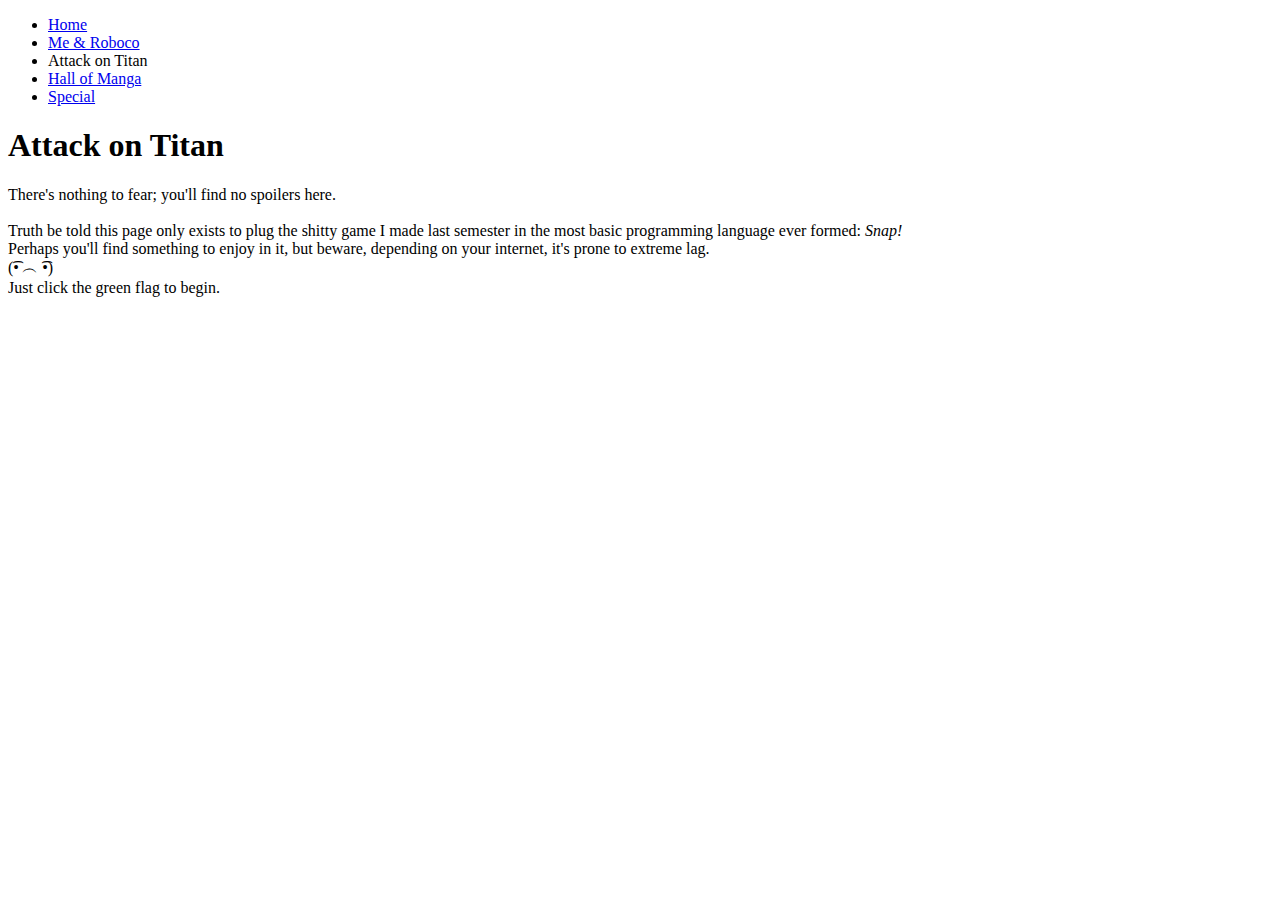
==== AttackonTitan.html @ 6d5f1210 "Add files via upload" ====
<!DOCTYPE html>
<html>
<head>
	<link href="/Users/Hunter/Desktop/Summer21.css" rel="stylesheet" type="text/css"></link>
	<style>
	</style>
	<title>Summer '21 Project</title>
</head>

<nav>
  <ul>
    <li class="nav"><a href=index.html>Home</a>  </li>
    <li class="nav"><a href=Roboco.html>Me & Roboco</a> </li>
    <li class="nav">Attack on Titan </li>
    <li class="nav"><a href=MangaHall.html>Hall of Manga</a> </li>
	<li class="nav"><a href=https://www.youtube.com/watch?v=dQw4w9WgXcQ>Special</a> </li>
  </ul>
</nav>

<body>

<h1>Attack on Titan</h1>
<p id="col-1">There's nothing to fear; you'll find no spoilers here. <br><br>
Truth be told this page only exists to plug the shitty game I made last semester in the most basic programming language ever formed: <em>Snap!</em> 
<br>Perhaps you'll find something to enjoy in it, but beware, depending on your internet, it's prone to extreme lag. <br>(͡• ︵ ͡•)
<br> Just click the green flag to begin.
</p>


<iframe allowfullscreen id="col-2" allow="geolocation; microphone; camera" frameBorder=0 src="https://snap.berkeley.edu/embed?project=P1%3A%20Levi%20v.%20Beast%20Titan&user=hwpruitt&showTitle=true&showAuthor=true&editButton=true&pauseButton=true" width="480" height="390"></iframe>


</body>
</html>
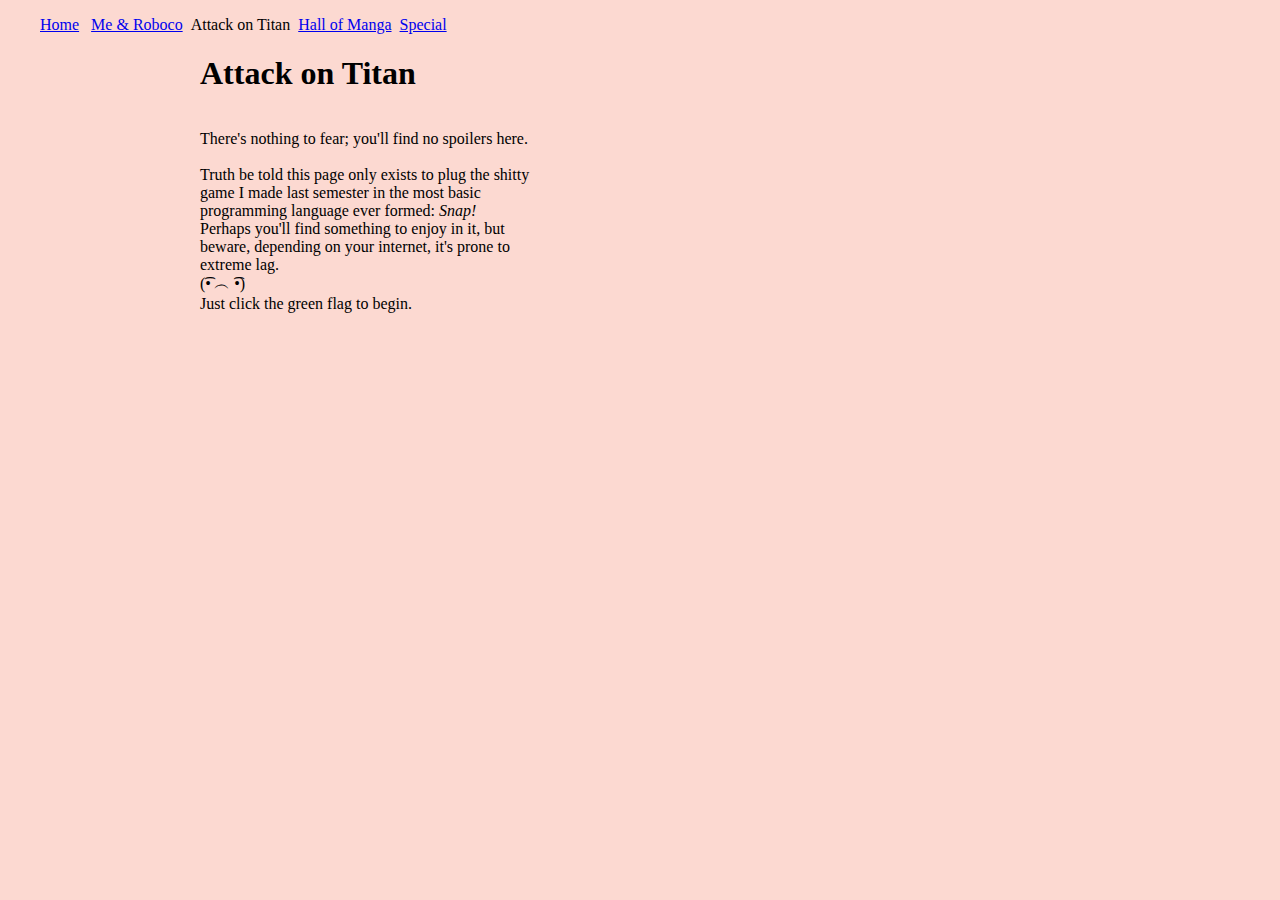
==== commit 37fb8262: "Update AttackonTitan.html" ====
--- a/AttackonTitan.html
+++ b/AttackonTitan.html
@@ -1,7 +1,7 @@
 <!DOCTYPE html>
 <html>
 <head>
-	<link href="/Users/Hunter/Desktop/Summer21.css" rel="stylesheet" type="text/css"></link>
+	<link href="Summer21.css" rel="stylesheet" type="text/css"></link>
 	<style>
 	</style>
 	<title>Summer '21 Project</title>
@@ -13,7 +13,7 @@
     <li class="nav"><a href=Roboco.html>Me & Roboco</a> </li>
     <li class="nav">Attack on Titan </li>
     <li class="nav"><a href=MangaHall.html>Hall of Manga</a> </li>
-	<li class="nav"><a href=https://www.youtube.com/watch?v=dQw4w9WgXcQ>Special</a> </li>
+    <li class="nav"><a href=https://www.youtube.com/watch?v=dQw4w9WgXcQ>Special</a> </li>
   </ul>
 </nav>
 
@@ -31,4 +31,4 @@
 
 
 </body>
-</html>+</html>
--- a/Summer21.css
+++ b/Summer21.css
@@ -0,0 +1,40 @@
+/* Summer 2021 Web project*/
+
+body {
+	background-color:#FCD9D1;
+	margin-left: 200px;
+	margin-right: 200px
+}
+
+nav {
+	margin-left:-200px;
+	margin-right:-200px
+}
+
+table, th, td {
+	border: 1px solid black;
+	background-color:#DCD5D1;
+}
+
+.ascii-art {
+    font-family: monospace;
+    white-space: pre;
+}
+
+.nav {
+	display:inline;
+	white-space:pre;
+}
+
+#col-1 {
+  position: relative;
+  width: 40%;
+  float: left;
+}
+
+#col-2 {
+  position: relative;
+  width: 50%;
+  float: right;
+}
+
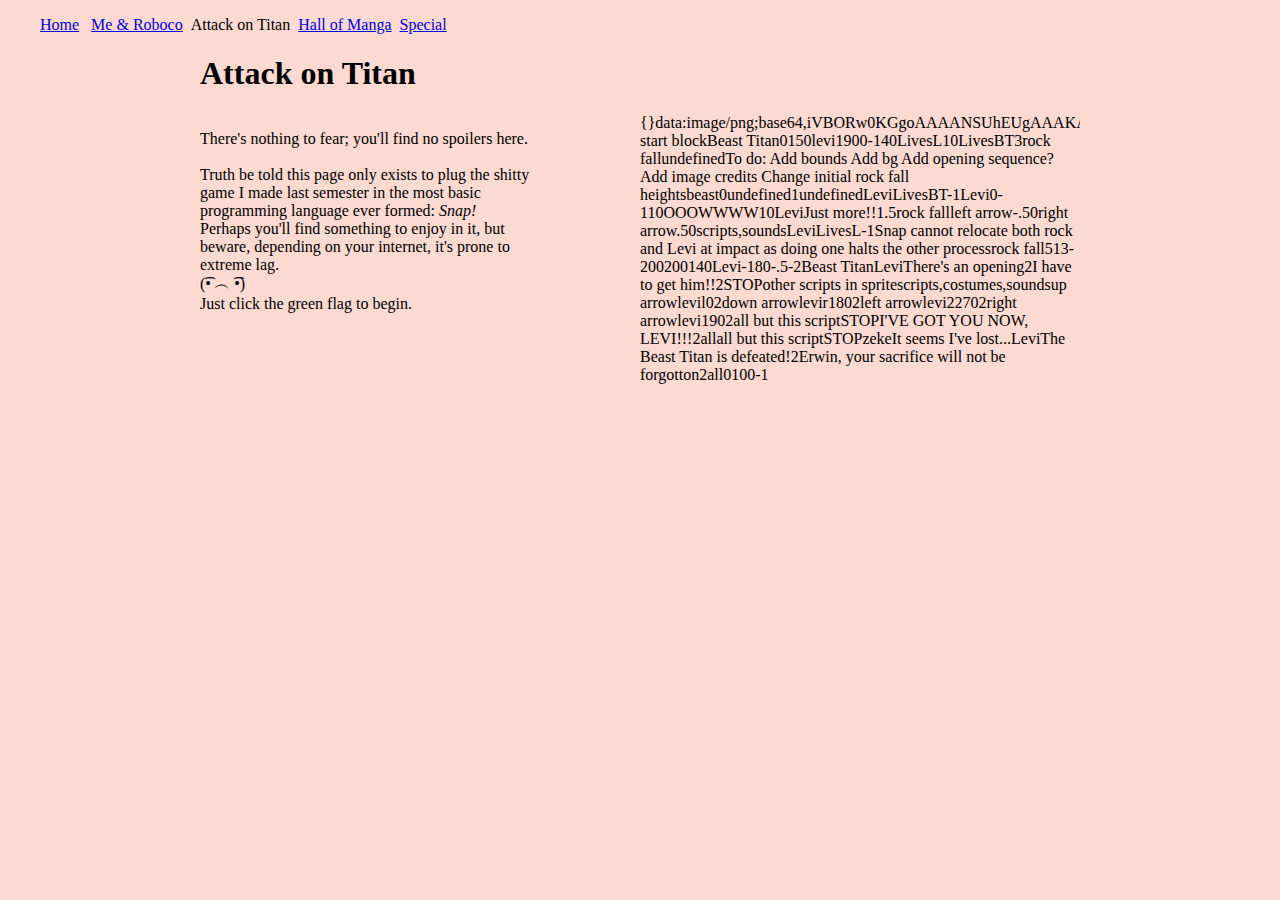
==== commit cf837c56: "Update AttackonTitan.html" ====
--- a/AttackonTitan.html
+++ b/AttackonTitan.html
@@ -27,7 +27,7 @@
 </p>
 
 
-<iframe allowfullscreen id="col-2" allow="geolocation; microphone; camera" frameBorder=0 src="https://snap.berkeley.edu/embed?project=P1%3A%20Levi%20v.%20Beast%20Titan&user=hwpruitt&showTitle=true&showAuthor=true&editButton=true&pauseButton=true" width="480" height="390"></iframe>
+<iframe allowfullscreen id="col-2" allow="geolocation; microphone; camera" frameBorder=0 src="CSC110_Snap_LeviVBeastTitan.xml" width="480" height="390"></iframe>
 
 
 </body>
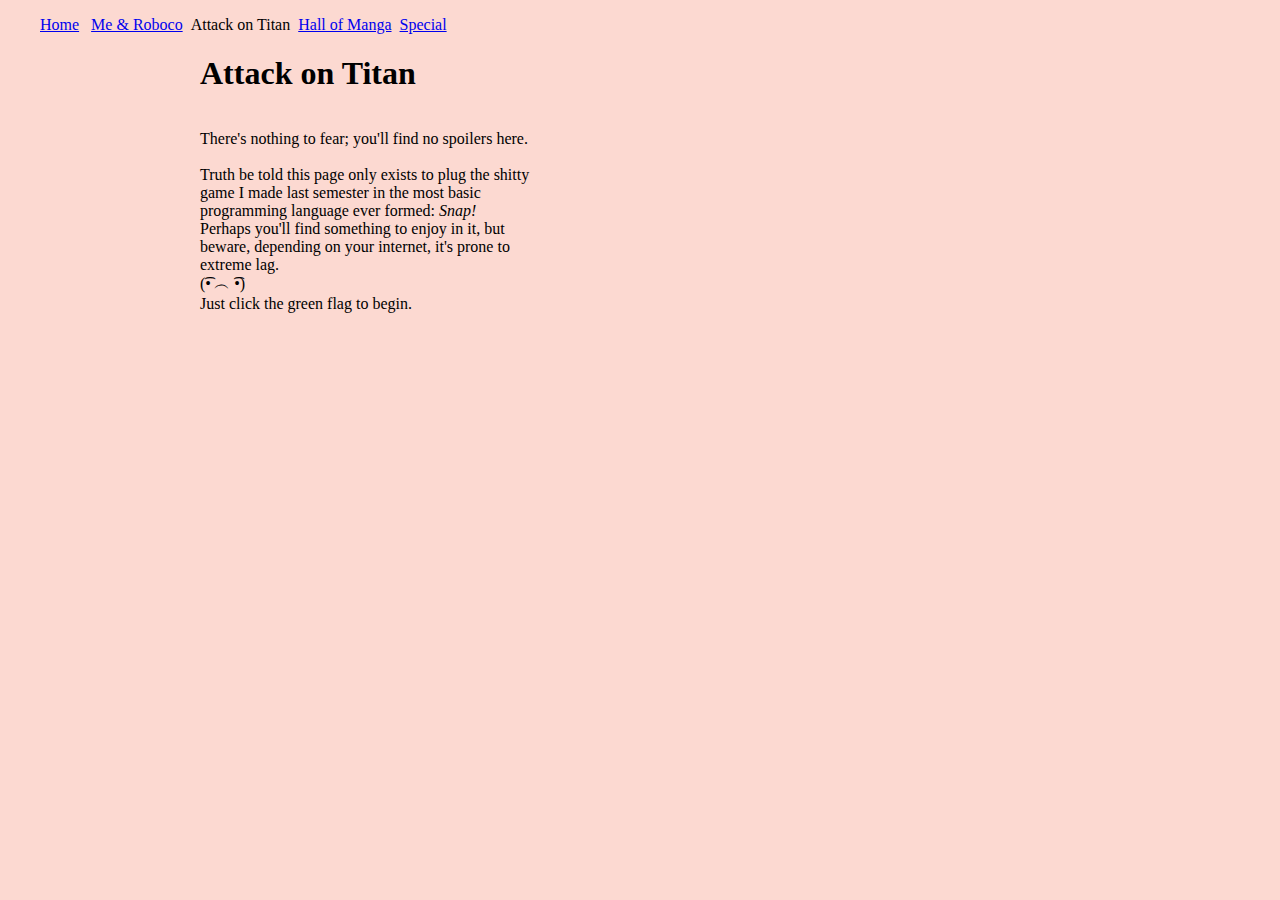
==== commit 7c24fb1c: "Update AttackonTitan.html" ====
--- a/AttackonTitan.html
+++ b/AttackonTitan.html
@@ -27,7 +27,7 @@
 </p>
 
 
-<iframe allowfullscreen id="col-2" allow="geolocation; microphone; camera" frameBorder=0 src="CSC110_Snap_LeviVBeastTitan.xml" width="480" height="390"></iframe>
+<iframe allowfullscreen id="col-2" allow="geolocation; microphone; camera" frameBorder=0 src="https://snap.berkeley.edu/embed?project=P1%3A%20Levi%20v.%20Beast%20Titan&user=hwpruitt&showTitle=true&showAuthor=true&editButton=true&pauseButton=true" width="480" height="390"></iframe>
 
 
 </body>
